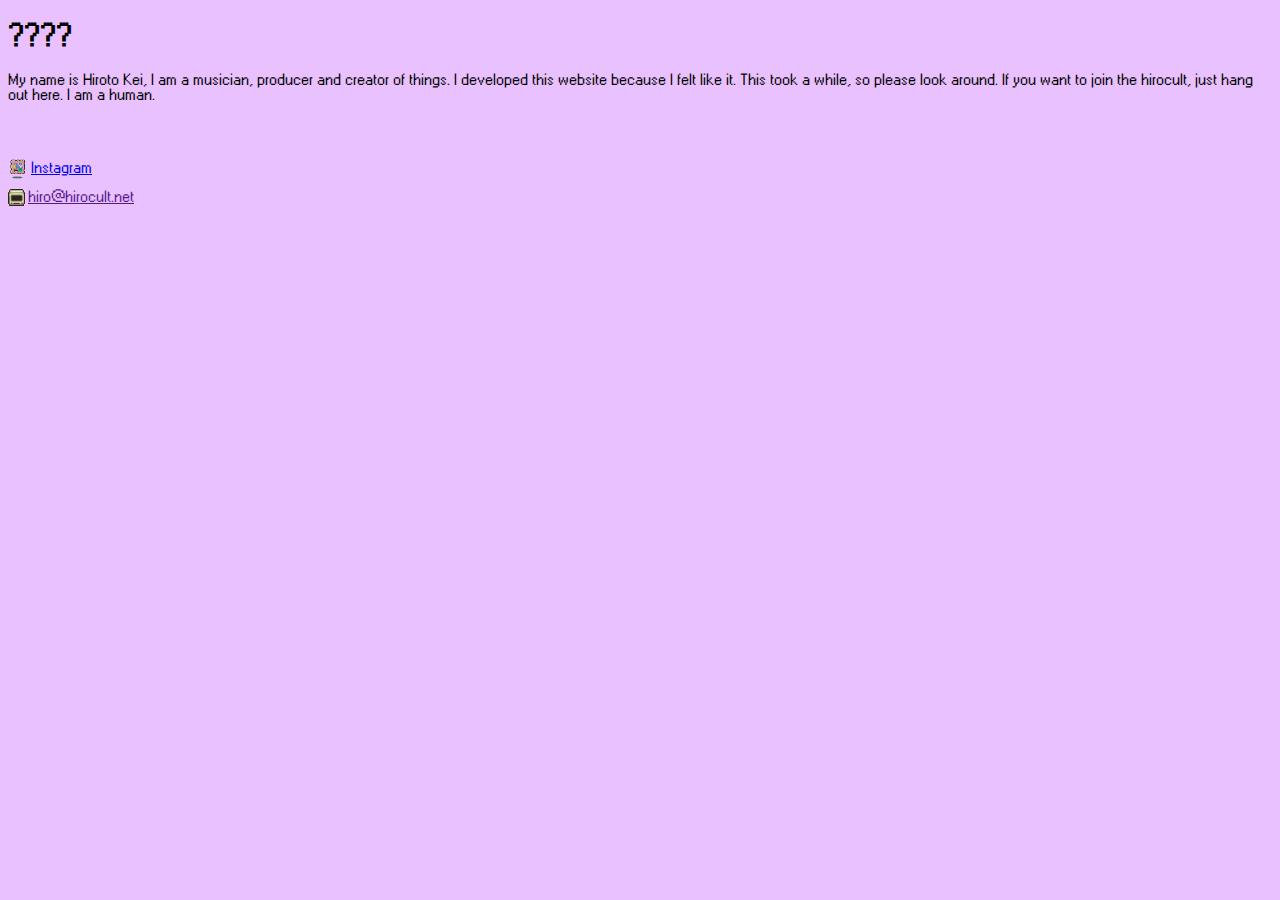
==== about/index.html @ 0f1b50bb "Lots of updates" ====
<!DOCTYPE html>
<html lang="en">
<head>
    <meta charset="UTF-8">
    <meta name="viewport" content="width=device-width, initial-scale=1.0">
    <title>Document</title>
    <link rel="stylesheet" href="style.css">
</head>
<body>
    <div id="about-txt">
        <h1><span>?</span><span>?</span><span>?</span><span>?</span></h1>
    
        <p>My name is Hiroto Kei, I am a musician, producer and creator of things. I developed this website because I felt like it. This took a while, so please look around. If you want to join the hirocult, just hang out here. I am a human.
        </p>
    </div>
    <div id="social-container">
        <div class="social"><img src="../img/painting.png" alt=""><a href="https://www.instagram.com/hiroto__kei/">Instagram</a></div>
        <div class="social" id="email"><img src="../img/comp.png" alt=""><a href="">hiro@hirocult.net</a></div>
    </div>
    
</body>
</html>
---- about/style.css ----
@font-face {
    font-family: 'Windows95';
    src: url('../fonts/w95fa.woff2') format('woff2');
    /* Add 'format' based on your font file format */
    font-weight: normal;
    font-style: normal;
  }

body{
    background-color:#eac1ff;
    font-family: 'windows95', sans-serif;
}

#social-container{
    padding-top:40px;
}
.social{
    display:flex;
    flex-direction:row;
    align-items: center;
    justify-content:flex-start;
    margin-bottom: 10px;
    transition: background-color 0.2s ease; /* Smooth transition for background color */
    cursor:pointer;
    width:max-content;
}
.social:hover {
    background-color: #d7d7fa; /* Classic blue background on hover */
    color: #FFFFFF; /* White text color on hover */
    border-color: #eeeeff; /* Matching border color */
}

/* Optional: Active (click) effect for an even more tactile feedback */
.social:active {
    background-color: #00008B; /* Darker blue on click */
}

.social img{
    margin-right:3px;
    width:20px;
    height:auto;
}
#email img{
    width:17px;
    height: auto;
}


@keyframes jiggle {
    0%, 100% { transform: rotate(0deg); }
    25% { transform: rotate(-5deg); }
    50% { transform: rotate(5deg); }
    75% { transform: rotate(-5deg); }
}

#about-txt h1 span {
    display: inline-block;
    animation-name: jiggle;
    animation-duration: 2s;
    animation-iteration-count: infinite;
}

#about-txt h1 span:nth-child(1) {
    animation-delay: 0.1s;
}

#about-txt h1 span:nth-child(2) {
    animation-delay: 0.2s;
    animation-duration: 1s;
}

#about-txt h1 span:nth-child(3) {
    animation-delay: 0.3s;
    animation-duration: 0.7s;
}

#about-txt h1 span:nth-child(4) {
    animation-delay: 0.4s;
    animation-duration: 0.8s;
}

/* Rule to pause animation when hovering over any part of the h1 */
#about-txt h1:hover span {
    animation-play-state: paused;
    cursor: pointer;
}

#about-txt h1{
    width:fit-content;
}
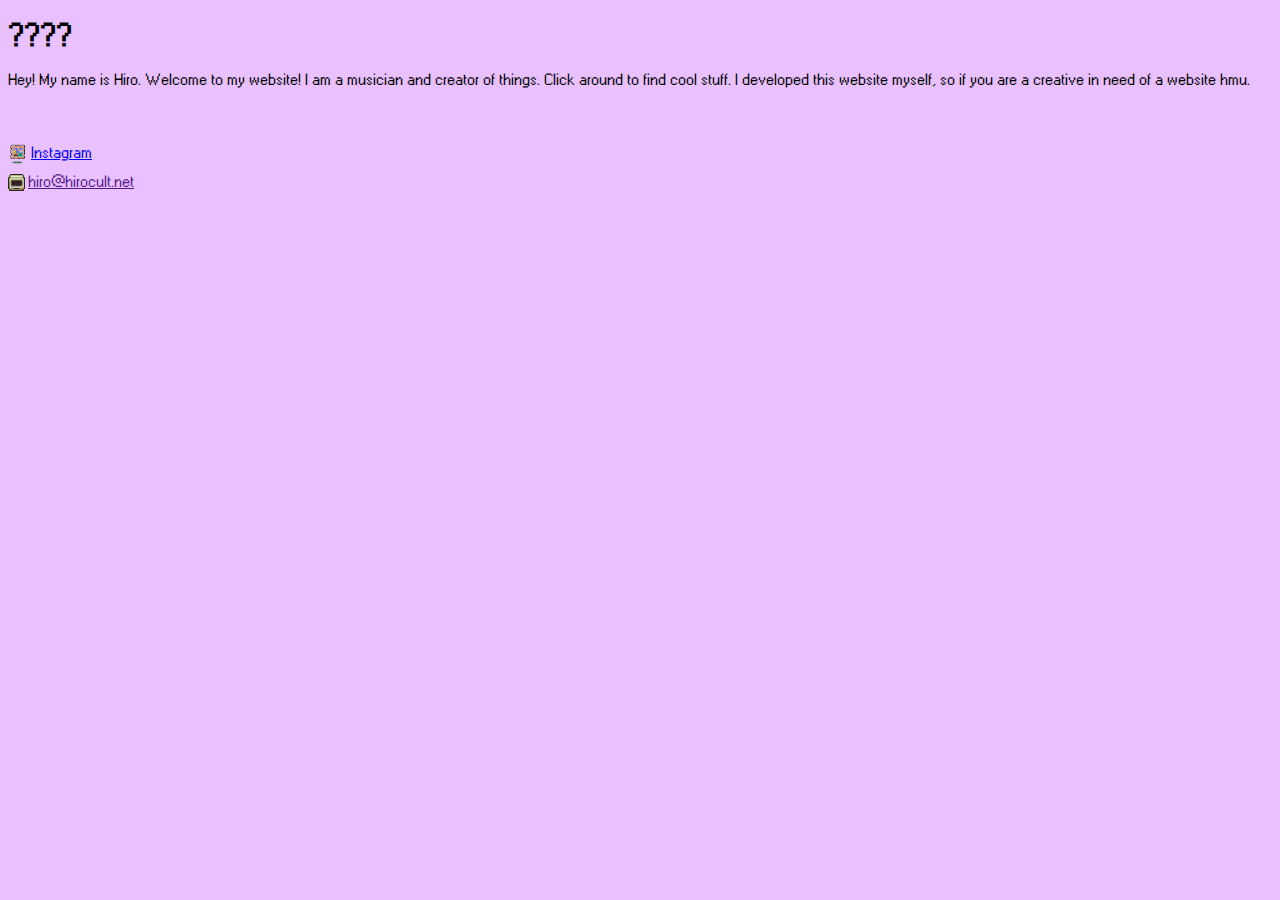
==== commit 4b33667f: "HIROCULT 2.0" ====
--- a/about/index.html
+++ b/about/index.html
@@ -10,11 +10,11 @@
     <div id="about-txt">
         <h1><span>?</span><span>?</span><span>?</span><span>?</span></h1>
     
-        <p>My name is Hiroto Kei, I am a musician, producer and creator of things. I developed this website because I felt like it. This took a while, so please look around. If you want to join the hirocult, just hang out here. I am a human.
+        <p>Hey! My name is Hiro. Welcome to my website! I am a musician and creator of things. Click around to find cool stuff. I developed this website myself, so if you are a creative in need of a website hmu. 
         </p>
     </div>
     <div id="social-container">
-        <div class="social"><img src="../img/painting.png" alt=""><a href="https://www.instagram.com/hiroto__kei/">Instagram</a></div>
+        <div class="social"><img src="../img/painting.png" alt=""><a href="https://www.instagram.com/hiroto__kei/" target="blank">Instagram</a></div>
         <div class="social" id="email"><img src="../img/comp.png" alt=""><a href="">hiro@hirocult.net</a></div>
     </div>
     
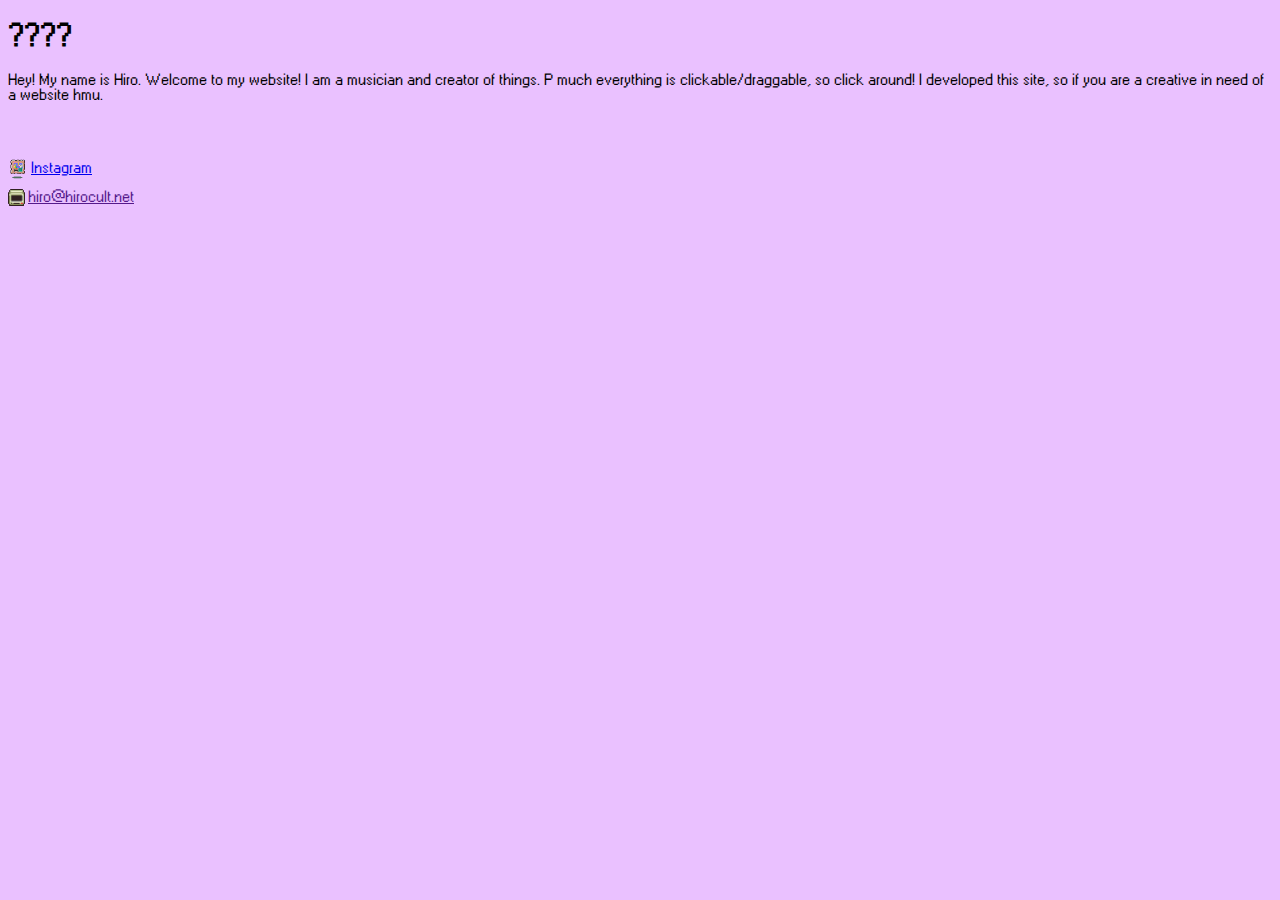
==== commit 80dbc38a: "Adjusted window propagation" ====
--- a/about/index.html
+++ b/about/index.html
@@ -10,7 +10,7 @@
     <div id="about-txt">
         <h1><span>?</span><span>?</span><span>?</span><span>?</span></h1>
     
-        <p>Hey! My name is Hiro. Welcome to my website! I am a musician and creator of things. Click around to find cool stuff. I developed this website myself, so if you are a creative in need of a website hmu. 
+        <p>Hey! My name is Hiro. Welcome to my website! I am a musician and creator of things. P much everything is clickable/draggable, so click around! I developed this site, so if you are a creative in need of a website hmu. 
         </p>
     </div>
     <div id="social-container">
